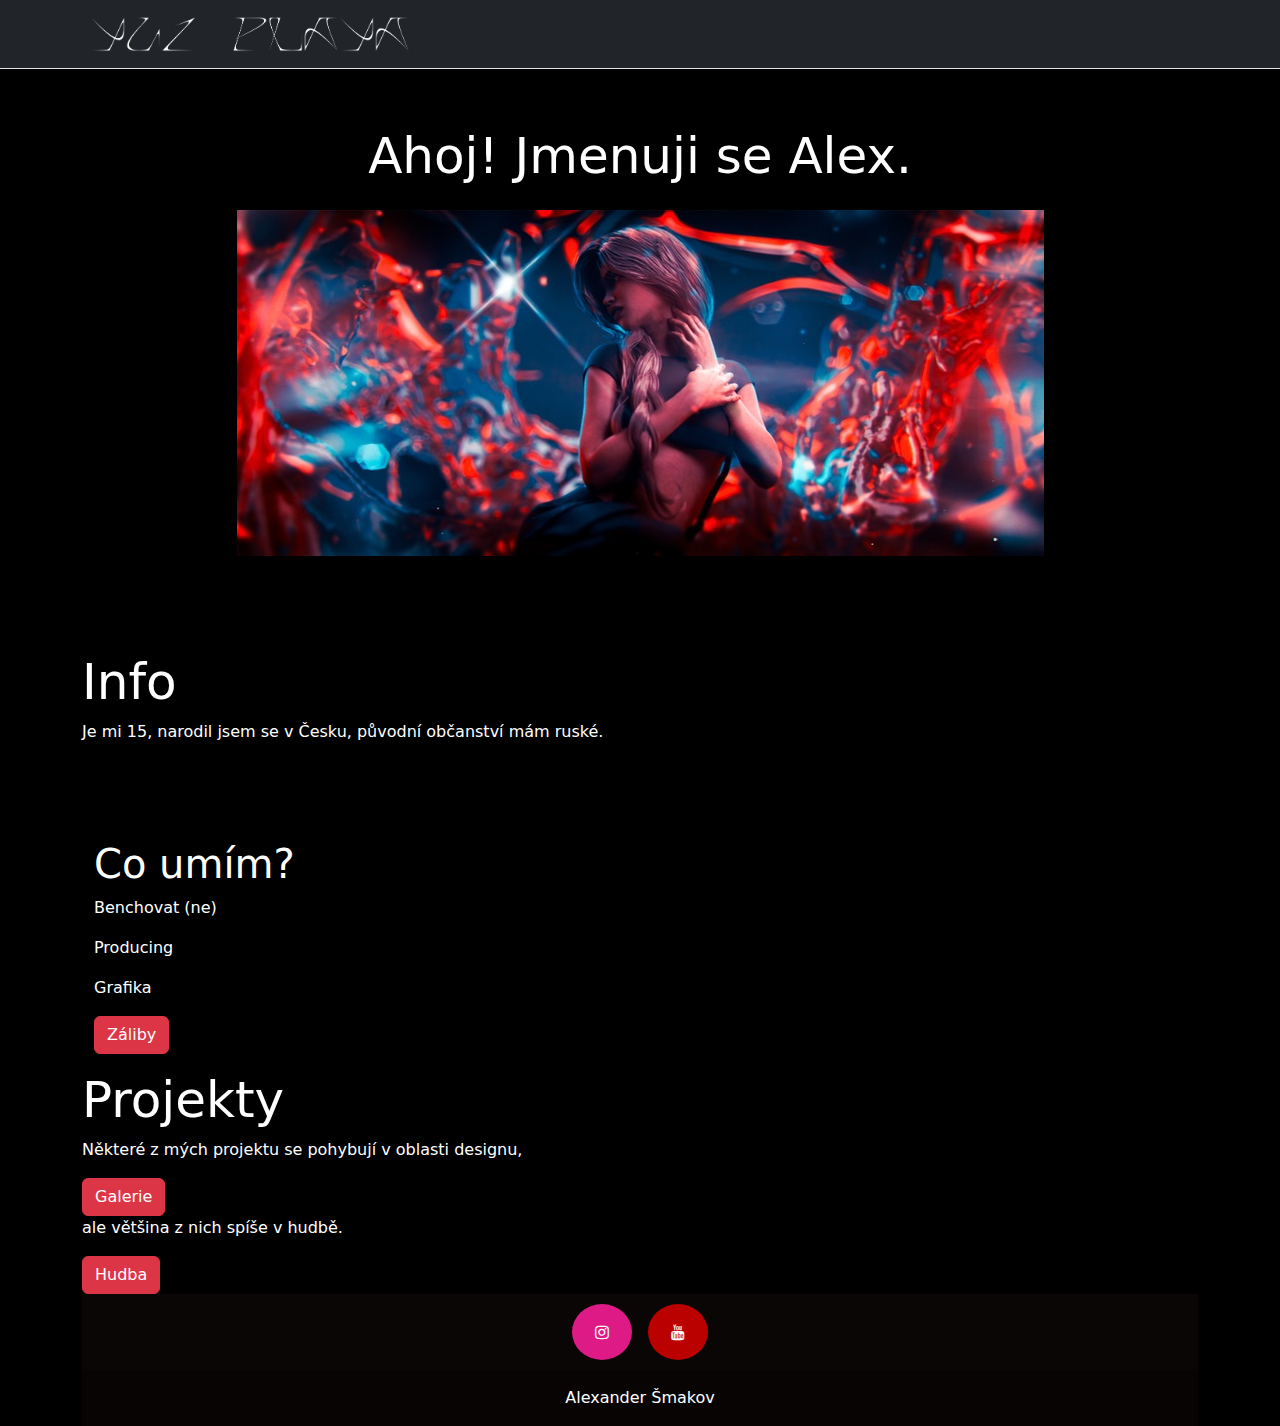
==== rocnikovka/index.html @ 868a0855 "Added new files" ====
<!DOCTYPE html>
<html lang="en">
<head>
  <title>Home</title>
  <meta charset="utf-8">
  <meta name="viewport" content="width=device-width, initial-scale=1">
  <link href="https://cdn.jsdelivr.net/npm/bootstrap@5.2.3/dist/css/bootstrap.min.css" rel="stylesheet">
  <script src="https://cdn.jsdelivr.net/npm/bootstrap@5.2.3/dist/js/bootstrap.bundle.min.js"></script>
  <link rel="stylesheet" href="./css/css.css">
  
  <link rel="stylesheet" href="https://cdnjs.cloudflare.com/ajax/libs/font-awesome/4.7.0/css/font-awesome.min.css">
</head>
<body>
  <body style="background-color: black;">



<div class="p-3 text-center bg-dark border-bottom">
  <div class="container">
    <div class="row">
    
      

      
     
          








    <a href="index.html" class="ms-md-2">
          <img src="./img/logo bily.png"  class="logo">
        </a>
      </div>
      

      
      

     
          

         
         
      
    </div>
  </div>
</div>







<nav class="navbar navbar-expand-lg navbar-light">
  <button class="navbar-toggler " type="button" data-bs-toggle="collapse" data-bs-target="#navbarNavDropdown"
    aria-controls="navbarNavDropdown" aria-expanded="false" aria-label="Toggle navigation">
    <span><i id="s1-title-navbar-toggler" class="fas fa-chevron-down"></i></span>
  </button>
  <div class="collapse navbar-collapse" id="navbarNavDropdown" >
    <div class="container  ">
    <ul class="navbar-nav">
      <li class="nav-item dropdown">
      </li>
      <li class="nav-item">
        <a class="nav-link" href="./page/galerie.html">Galerie</a>
      </li>
      <li class="nav-item">
        <a class="nav-link" href="./page/gym.html">Gym</a>
      </li>
      <li class="nav-item">
        <a class="nav-link" href="./page/hudba.html">Hudba</a>
      </li>
      <li class="nav-item">
        <a class="nav-link" href="./page/novinky.html">Novinky</a>
      </li>
      <li class="nav-item">
        <a class="nav-link" href="./page/zaliby.html">Záliby</a>
      </li>
    </div>
    </ul>
  </div>
</nav>
  <center>

  <p style="font-size: 50px; text-align:center;">Ahoj! Jmenuji se Alex.</p>
             
             <img src="./img/yuiheader.jpg" height=""  >
      <p></p></div>


</center>
</div>
<div class="container pt-5 mt-5">
  <h1 style="font-size: 50px;">Info</h1>
<p class="text-jus">Je mi 15, narodil jsem se v Česku, původní občanství mám ruské.</p>
<div class="container pt-5 mt-5">
  <h1>Co umím?</h1>
  <p class="text-jus">Benchovat (ne)</p>
  <p class="text-jus">Producing</p>
  <p class="text-jus">Grafika</p>
  <a class="btn btn-danger" href="./page/zaliby.html" role="button">Záliby</a>
  <p class="text-jus"></p></div>

  <h1 style="font-size: 50px;">Projekty</h1>
  <p class="text-jus">Některé z mých projektu se pohybují v oblasti designu,</p>
  <a class="btn btn-danger" href="./page/galerie.html" role="button">Galerie</a>
  <p class="text-jus">ale většina z nich spíše v hudbě.</p>
  <a class="btn btn-danger" href="./page/hudba.html" role="button">Hudba</a>

  

  <div class="footer">
    <a href="https://www.instagram.com/yui playa/" class="fa fa-instagram"></a>
    
  <a href="https://www.youtube.com/channel/UCOPqhc8ZFcyXpdd7RXnUxEw" class="fa fa-youtube"></a>
  
  

<div class="text-center p-3" style="background-color: rgba(0, 0, 0, 0.2);">
  <center>Alexander Šmakov</center>
  </div>
  
</div>
</body>
</html>
---- rocnikovka/css/css.css ----
h1 {color:white;



}

p{color:white;



}

a{ color:red;}

body{background-color: black;
}



.navbar{padding:5px 5px 5px 5px ;

; }



.galery{
  padding-bottom: 20px;
width: 190px;}

.logo{
width:320px;
text-align: center;
}

.footer{ 
    left: 0;
    bottom: 0;
    width: 100%;
    background-color: rgb(10, 6, 6);
    color: white;
    text-align: center;

}
.fa{   padding: 20px;
    font-size: 30px;
    width: 60px;
    text-align: center;
    text-decoration: none;
    margin: 10px 5px;
    border-radius: 50%;}

    
    .carousel{
      
      height: auto;
      }
      
    
img {
    display: block;
    max-width: 100%;
    height: auto;
  }
  
  video  {
    display: block;
    max-width: 100%;
    height: auto;
  }
  

    

.fa:hover{opacity: 0.7;
                        }

                        .fa-instagram {
                            background: #dd1a85;
                            color: white;   }
                          
                        
                            .fa-facebook {
                                background: #3B5998;
                                color: white;
                              }

                              .fa-youtube {
                                background: #bb0000;
                                color: white;
                              }

                              #abc{
                                text-align: center;
                              }                      img.round  { 
                                border-radius: 50%;
                              }
                              p.a{color:#bb0000; font-size: 50px; font-family:'Times New Roman', Times, serif ;}
                             

                              div.scroll-container {
                                background-color: #333;
                                overflow: auto;
                                white-space: nowrap;
                                padding: 10px;
                              }
                              
                              div.scroll-container img {
                                padding: 10px;
                              }
                              #img.img{border-radius: 50%;}
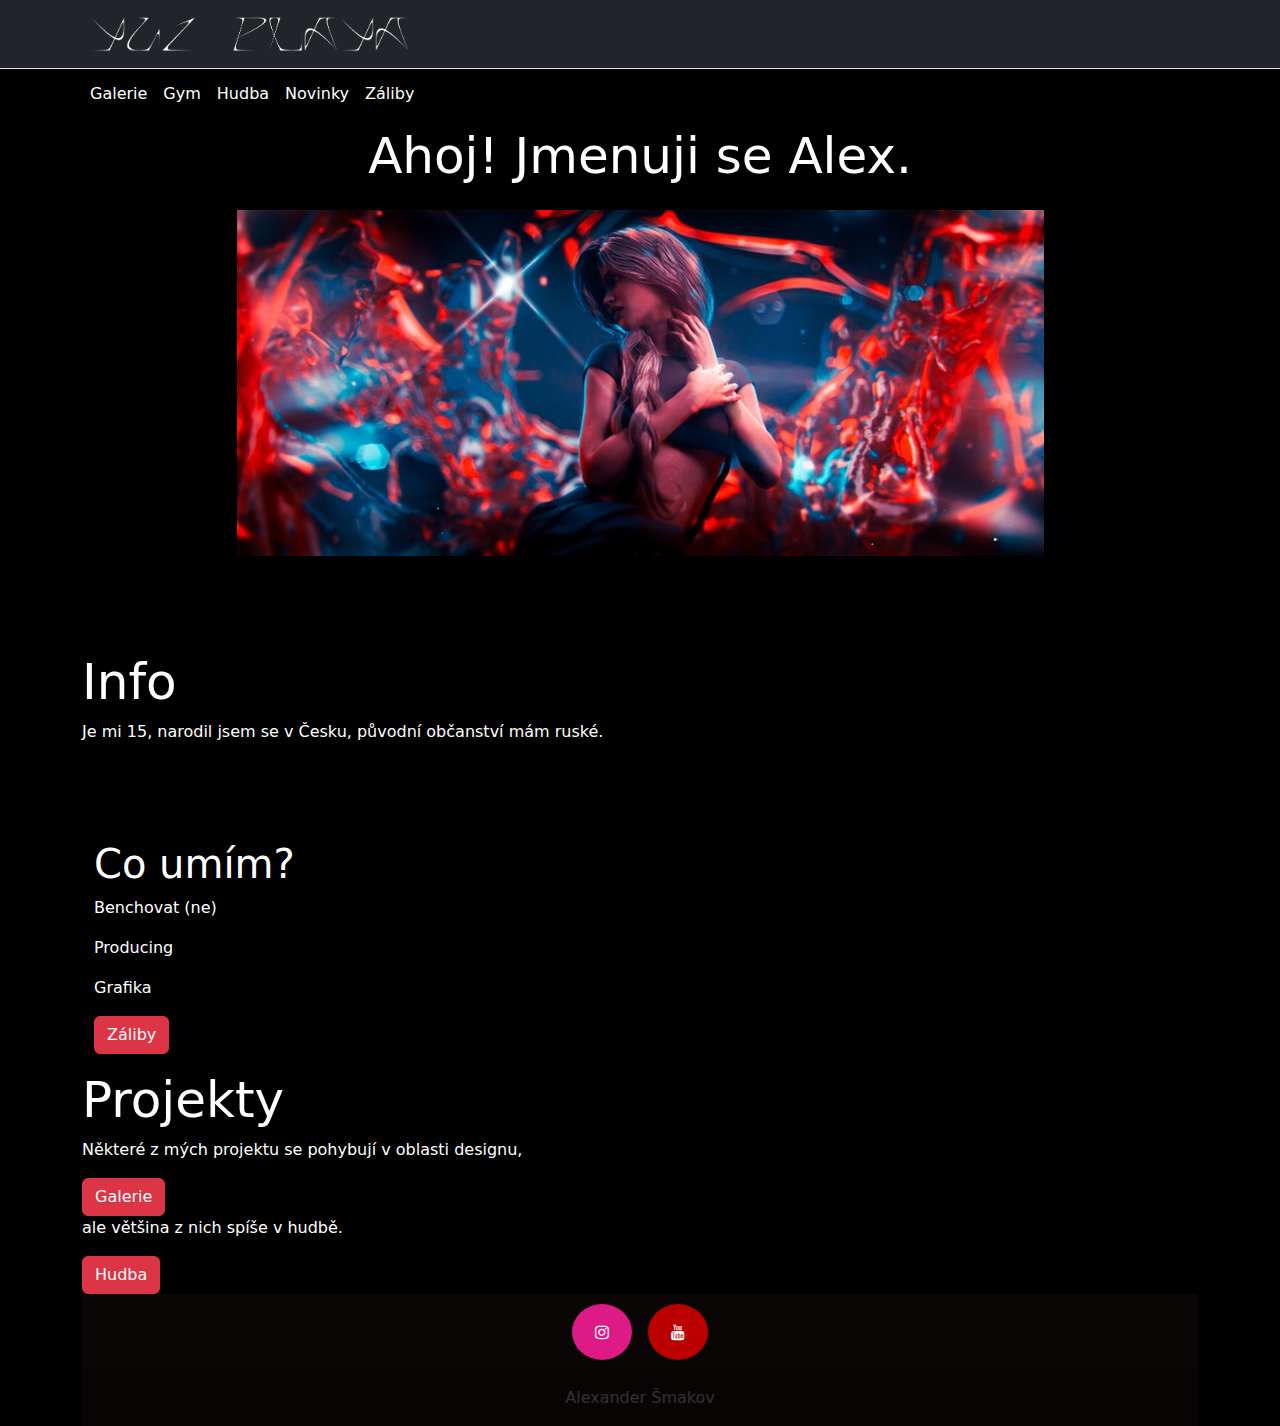
==== commit b118ef9c: "Update index.html" ====
--- a/rocnikovka/index.html
+++ b/rocnikovka/index.html
@@ -57,7 +57,7 @@
 
 
 
-<nav class="navbar navbar-expand-lg navbar-light">
+<nav class="navbar navbar-expand-lg navbar-dark">
   <button class="navbar-toggler " type="button" data-bs-toggle="collapse" data-bs-target="#navbarNavDropdown"
     aria-controls="navbarNavDropdown" aria-expanded="false" aria-label="Toggle navigation">
     <span><i id="s1-title-navbar-toggler" class="fas fa-chevron-down"></i></span>
--- a/rocnikovka/css/css.css
+++ b/rocnikovka/css/css.css
@@ -18,8 +18,19 @@
 
 
 .navbar{padding:5px 5px 5px 5px ;
+color:#333
+; }
 
-; }
+
+.nav-link{color:white;
+
+}
+
+
+.nav-item{color:white;
+
+}
+
 
 
 
@@ -37,7 +48,7 @@
     bottom: 0;
     width: 100%;
     background-color: rgb(10, 6, 6);
-    color: white;
+    color:#333;
     text-align: center;
 
 }
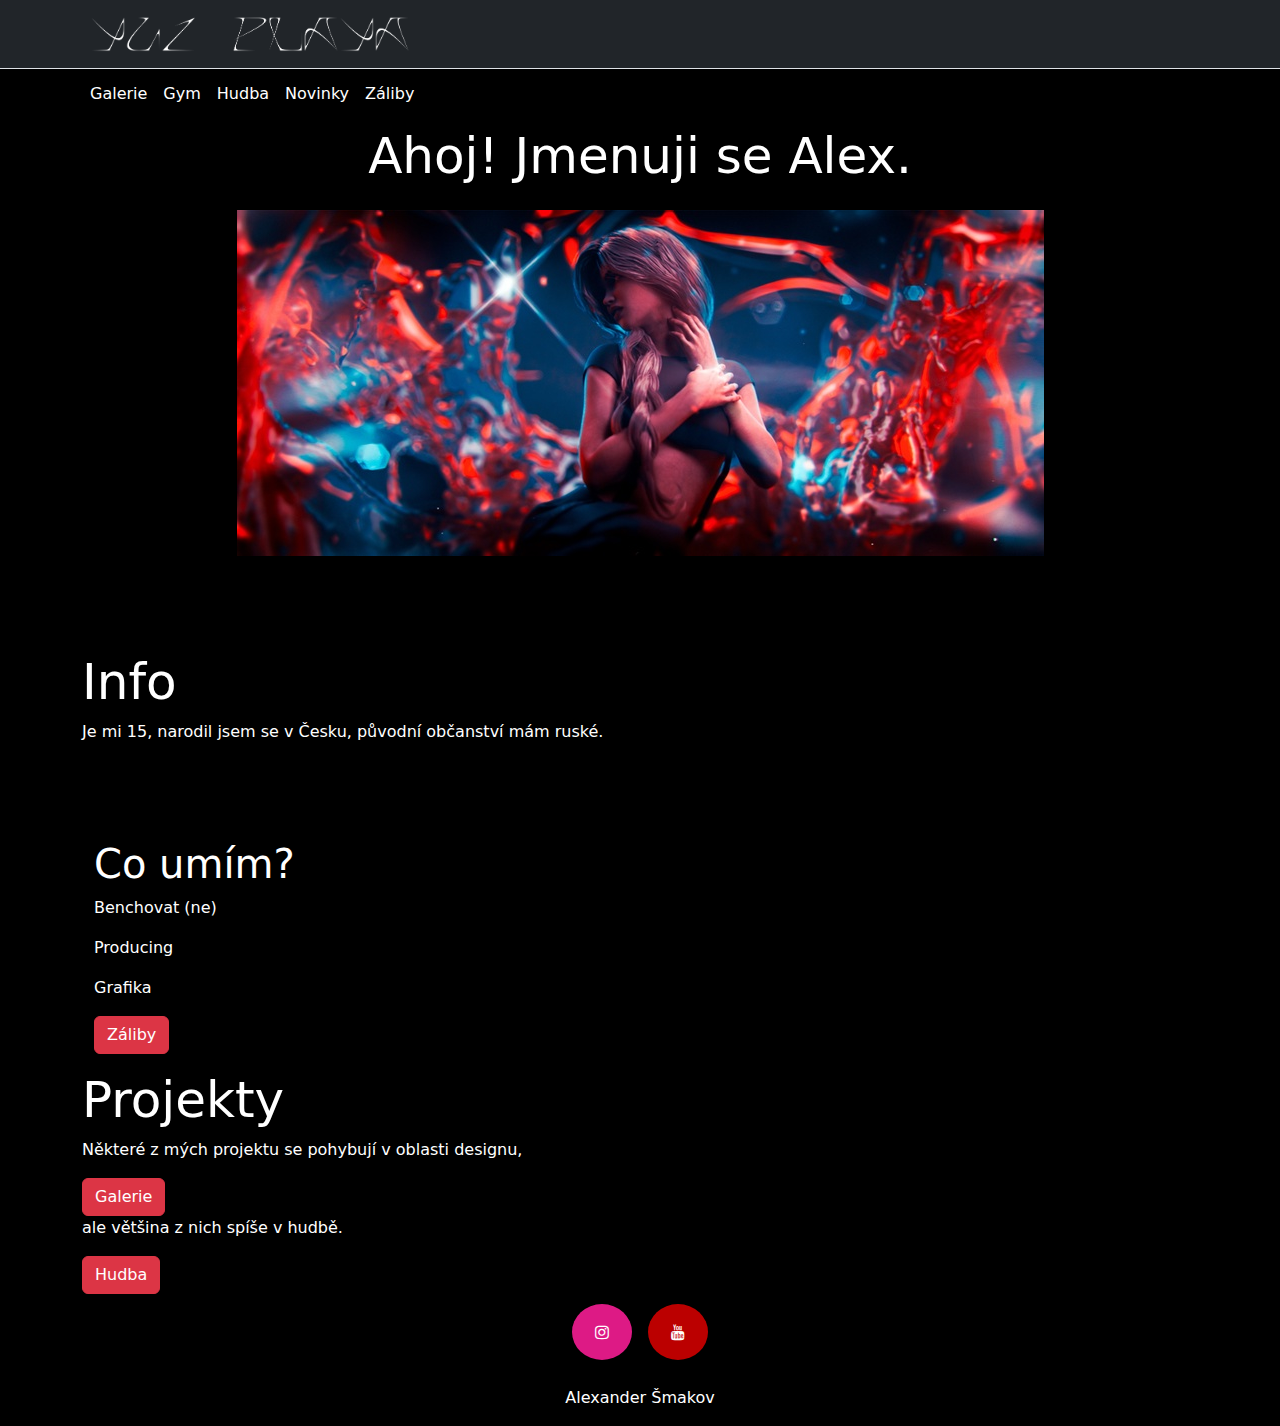
==== commit 58a72a93: "Update index.html" ====
--- a/rocnikovka/index.html
+++ b/rocnikovka/index.html
@@ -57,7 +57,7 @@
 
 
 
-<nav class="navbar navbar-expand-lg navbar-dark">
+<nav class="navbar navbar-expand-lg navbar-light">
   <button class="navbar-toggler " type="button" data-bs-toggle="collapse" data-bs-target="#navbarNavDropdown"
     aria-controls="navbarNavDropdown" aria-expanded="false" aria-label="Toggle navigation">
     <span><i id="s1-title-navbar-toggler" class="fas fa-chevron-down"></i></span>
@@ -116,7 +116,7 @@
   
 
   <div class="footer">
-    <a href="https://www.instagram.com/yui playa/" class="fa fa-instagram"></a>
+    <a href="https://www.instagram.com/yuiplaya/" class="fa fa-instagram"></a>
     
   <a href="https://www.youtube.com/channel/UCOPqhc8ZFcyXpdd7RXnUxEw" class="fa fa-youtube"></a>
   
--- a/rocnikovka/css/css.css
+++ b/rocnikovka/css/css.css
@@ -26,11 +26,19 @@
 
 }
 
+.navbar-toggler{color:white;
+
+
+}
+
 
 .nav-item{color:white;
 
 }
 
+.fa-chevron-down{color:white;
+
+}
 
 
 
@@ -48,7 +56,8 @@
     bottom: 0;
     width: 100%;
     background-color: rgb(10, 6, 6);
-    color:#333;
+    color:white;
+    background-color:black;
     text-align: center;
 
 }
